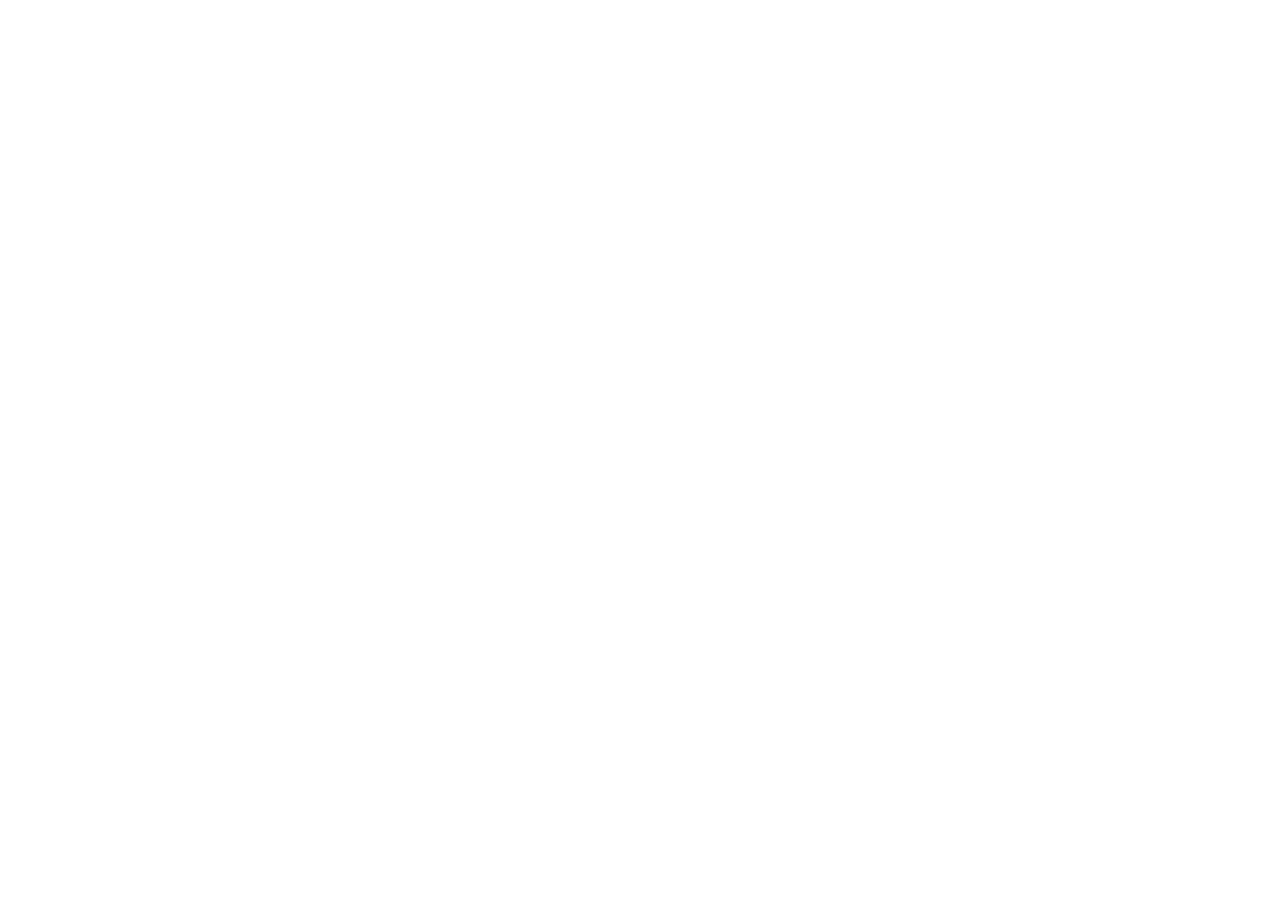
==== contact/index.html @ c3ef8da2 "1006" ====
<!DOCTYPE html>
<html lang="en">
<head>
    <meta charset="UTF-8">
    <meta name="viewport" content="width=device-width, initial-scale=1.0">
    <link rel="stylesheet" href="style.css">
    <title>🔘</title>
</head>
<body>
    
</body>
</html>
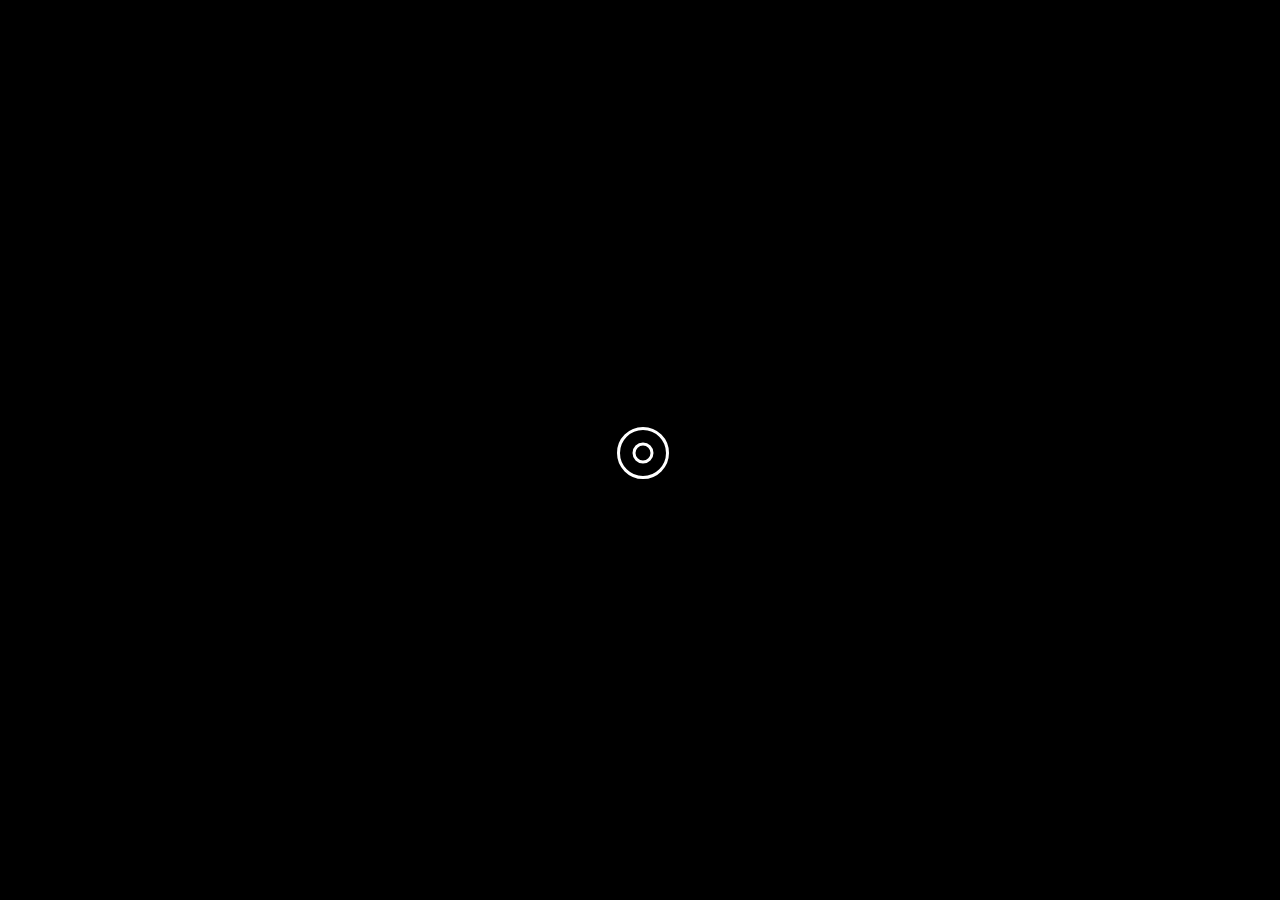
==== commit 3bd05e4f: "1007" ====
--- a/contact/index.html
+++ b/contact/index.html
@@ -3,10 +3,35 @@
 <head>
     <meta charset="UTF-8">
     <meta name="viewport" content="width=device-width, initial-scale=1.0">
+    <title>⚪</title>
     <link rel="stylesheet" href="style.css">
-    <title>🔘</title>
 </head>
 <body>
-    
+    <div class="iconcontainer">
+        <div class="outer-circle-insight">
+            <div class="hoverplaceholder">
+            </div>
+            
+        </div>
+        <div class="outer-circle">
+            <div class="inner-circle"></div>
+        </div>
+        <div class="text1">
+            <p class="textp1">
+                We are on camera, that's the scary thing. 
+                We are all being watched, and every moment is recorded. 
+                But then again, I guess we always were. 
+            </p>
+        </div>
+        <div class="text2">
+            <p class="textp2">
+                It's just that now the cameras are everywhere, 
+                catching every nervous tic and fleeting glance, 
+                every smile that doesn't reach the eyes.
+            </p>
+        </div>
+
+    </div>
+    <script src="script.js"></script>
 </body>
-</html>+</html>
--- a/contact/style.css
+++ b/contact/style.css
@@ -0,0 +1,83 @@
+body {
+    display: flex;
+    justify-content: center;
+    align-items: center;
+    height: 100vh;
+    margin: 0;
+    background-color: #000000;
+}
+
+.outer-circle-insight {
+    width: 46px;
+    height: 46px;
+    border: 3px solid rgb(255, 255, 255);
+    border-radius: 50%;
+    position: fixed;
+}
+
+.outer-circle {
+    width: 40px;
+    height: 40px;
+    border: 3px solid rgba(255, 255, 255, 0);
+    border-radius: 50%;
+    position: relative;
+}
+
+.inner-circle {
+    width: 15px;
+    height: 15px;
+    border: 3px solid white;
+    border-radius: 50%;
+    position: absolute;
+    top: 23px;
+    left: 23px;
+    transform: translate(-50%, -50%);
+    pointer-events: none;
+}
+
+.text1{
+    color: #fff;
+    position: fixed;
+    top:80px;
+    left:80px;
+    height: auto;
+    width:50vw;
+    /* transform: translate(-50%, -50%); */
+}
+
+.text2{
+    color: #fff;
+    position: fixed;
+    bottom:80px;
+    right:80px;
+    height: auto;
+    width:50vw;
+    transform: rotate(180deg);
+    /* transform: translate(-50%, -50%); */
+}
+
+.text1:hover{
+    color: red;
+}
+.text2:hover{
+    color: rgb(0, 255, 0)
+}
+
+p{
+    text-align: left;
+    opacity: 0;
+    animation: fade 8s infinite ease-in-out;
+}
+
+.textp1{
+    animation-delay: 0s;
+}
+
+.textp2{
+    animation-delay: 4s;
+}
+
+@keyframes fade {
+    0%, 100% { opacity: 0; }   /* 开始和结束时完全透明 */
+    50% { opacity: 1; }      /* 中间达到50%透明度 */
+}